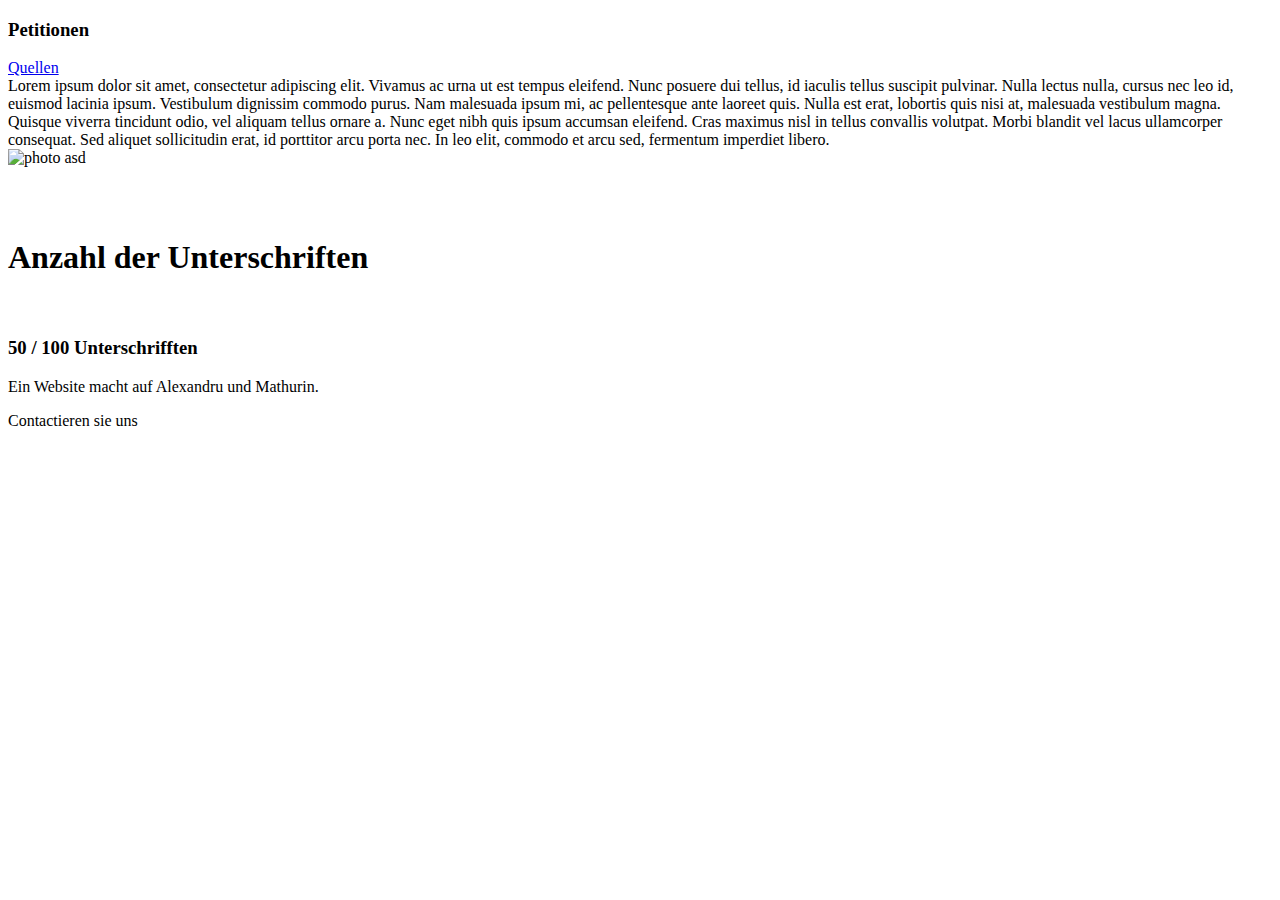
==== temp/petition.html @ d31da76b "asdasdassdasd" ====
<!DOCTYPE html>
<html class="h-100" lang="en"><head>
<meta http-equiv="content-type" content="text/html; charset=UTF-8">
    <meta charset="utf-8">
    <meta name="viewport" content="width=device-width, initial-scale=1">
    <meta name="description" content="">
    <meta name="author" content="Alexandru Dragulinescu, Mathurin Grossetete">
    <title>Petition animaux</title>


    <!-- Bootstrap core CSS -->
<link href="https://cdn.jsdelivr.net/npm/bootstrap@5.1.3/dist/css/bootstrap.min.css" rel="stylesheet" integrity="sha384-1BmE4kWBq78iYhFldvKuhfTAU6auU8tT94WrHftjDbrCEXSU1oBoqyl2QvZ6jIW3" crossorigin="anonymous">
<script src="https://cdn.jsdelivr.net/npm/bootstrap@5.1.3/dist/js/bootstrap.bundle.min.js" integrity="sha384-ka7Sk0Gln4gmtz2MlQnikT1wXgYsOg+OMhuP+IlRH9sENBO0LRn5q+8nbTov4+1p" crossorigin="anonymous"></script>
        <!-- Favicons -->
<link rel="apple-touch-icon" href="https://getbootstrap.com/docs/5.1/assets/img/favicons/apple-touch-icon.png" sizes="180x180">
<link rel="icon" href="https://getbootstrap.com/docs/5.1/assets/img/favicons/favicon-32x32.png" sizes="32x32" type="image/png">
<link rel="icon" href="https://getbootstrap.com/docs/5.1/assets/img/favicons/favicon-16x16.png" sizes="16x16" type="image/png">
<link rel="manifest" href="https://getbootstrap.com/docs/5.1/assets/img/favicons/manifest.json">
<link rel="mask-icon" href="https://getbootstrap.com/docs/5.1/assets/img/favicons/safari-pinned-tab.svg" color="#7952b3">
<link rel="icon" href="https://getbootstrap.com/docs/5.1/assets/img/favicons/favicon.ico">
<meta name="theme-color" content="#7952b3">


    <style>
      .bd-placeholder-img {
        font-size: 1.125rem;
        text-anchor: middle;
        -webkit-user-select: none;
        -moz-user-select: none;
        user-select: none;
      }

      @media (min-width: 768px) {
        .bd-placeholder-img-lg {
          font-size: 3.5rem;
        }
      }
    </style>

    
    <!-- Custom styles for this template -->
    <link href="Cover%20Template%20%C2%B7%20Bootstrap%20v5.1_files/cover.css" rel="stylesheet">
  <style>@media print {#ghostery-tracker-tally {display:none !important}}</style></head>
  <body class="d-flex h-100 text-center text-white bg-dark">
    
<div class="cover-container d-flex w-100 h-100 p-3 mx-auto flex-column">
  <header class="mb-auto">
    <div>
      <h3 href="/petition2" class="float-md-start mb-0">Petitionen</h3>
      <nav class="nav nav-masthead justify-content-center float-md-end">
        <a class="nav-link" href="https://www.gouvernement.fr/des-mesures-fortes-contre-l-abandon-des-animaux-de-compagnie">Quellen</a>
      </nav>
    </div>
  </header>

  <div class="container">
    Lorem ipsum dolor sit amet, consectetur adipiscing elit. Vivamus ac urna ut est tempus eleifend. 
    Nunc posuere dui tellus, id iaculis tellus suscipit pulvinar. Nulla lectus nulla, cursus nec leo id, euismod lacinia ipsum. 
    Vestibulum dignissim commodo purus. Nam malesuada ipsum mi, ac pellentesque ante laoreet quis.
     Nulla est erat, lobortis quis nisi at, malesuada vestibulum magna. Quisque viverra tincidunt odio, vel aliquam tellus ornare a.
      Nunc eget nibh quis ipsum accumsan eleifend. Cras maximus nisl in tellus convallis volutpat. 
      Morbi blandit vel lacus ullamcorper consequat. Sed aliquet sollicitudin erat, id porttitor arcu porta nec. 
      In leo elit, commodo et arcu sed, fermentum imperdiet libero.
</div>
<img src="..." class="img-fluid ; rounded" alt="photo asd">
<div class="container-md">
<h1 style="padding-top:50px ; padding-bottom: 30px">Anzahl der Unterschriften</h1>
<h3 style="padding-top:10px"> 50 / 100 Unterschrifften  </h2> 

<div class="progress">
    <div class="progress-bar" role="progressbar" aria-valuenow="50"
    aria-valuemin="0" aria-valuemax="100" style="width:50%">
        </div>
  </div> 
</div>
  <footer class="mt-auto text-white-50">
    <p>Ein Website macht auf Alexandru und Mathurin.</p>
    <p href="dragulinescualexandru@tuta.io">Contactieren sie uns </p>
  </footer>
</div>


    
  

</body></html>
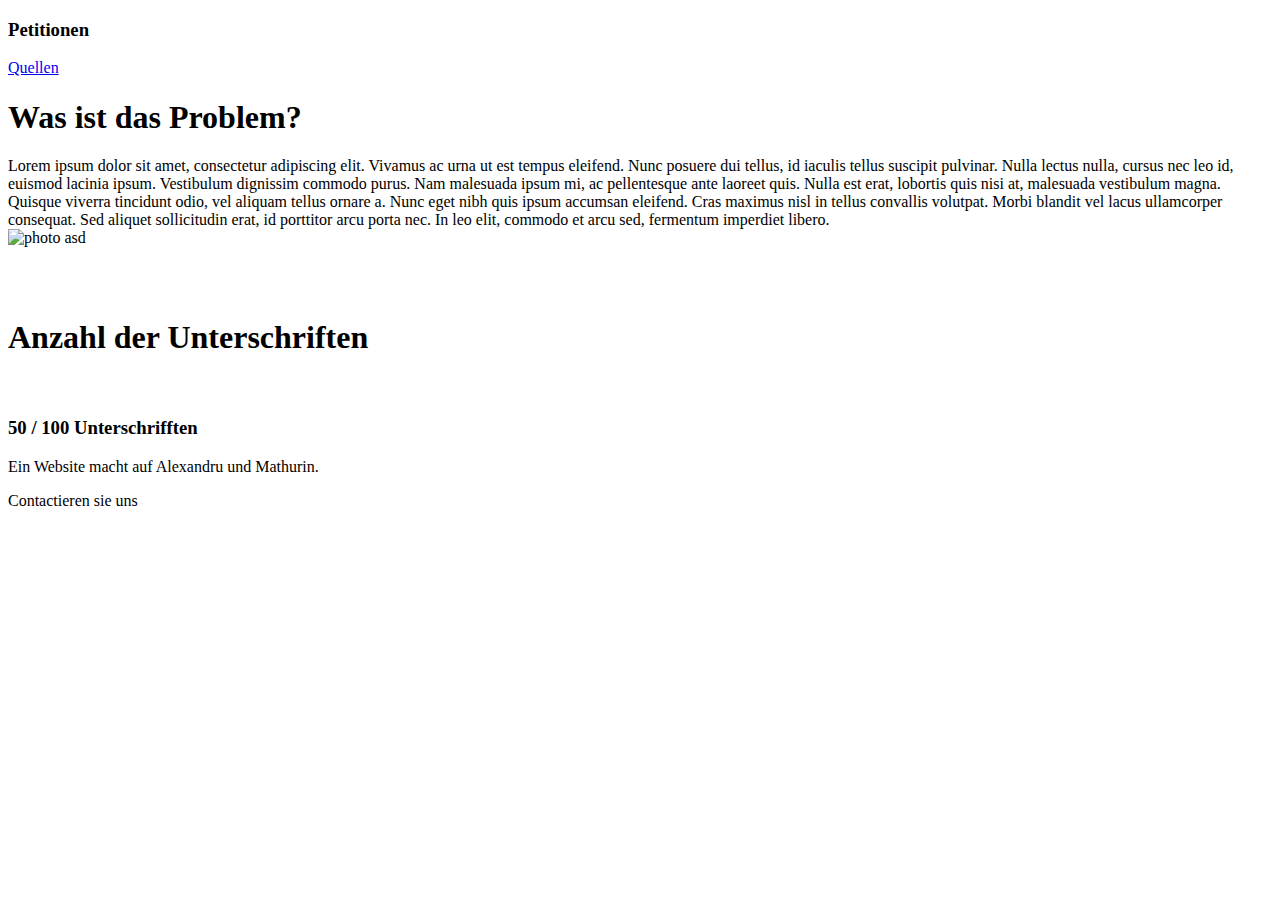
==== commit 289a88fd: "z" ====
--- a/temp/petition.html
+++ b/temp/petition.html
@@ -12,12 +12,9 @@
 <link href="https://cdn.jsdelivr.net/npm/bootstrap@5.1.3/dist/css/bootstrap.min.css" rel="stylesheet" integrity="sha384-1BmE4kWBq78iYhFldvKuhfTAU6auU8tT94WrHftjDbrCEXSU1oBoqyl2QvZ6jIW3" crossorigin="anonymous">
 <script src="https://cdn.jsdelivr.net/npm/bootstrap@5.1.3/dist/js/bootstrap.bundle.min.js" integrity="sha384-ka7Sk0Gln4gmtz2MlQnikT1wXgYsOg+OMhuP+IlRH9sENBO0LRn5q+8nbTov4+1p" crossorigin="anonymous"></script>
         <!-- Favicons -->
-<link rel="apple-touch-icon" href="https://getbootstrap.com/docs/5.1/assets/img/favicons/apple-touch-icon.png" sizes="180x180">
+
 <link rel="icon" href="https://getbootstrap.com/docs/5.1/assets/img/favicons/favicon-32x32.png" sizes="32x32" type="image/png">
-<link rel="icon" href="https://getbootstrap.com/docs/5.1/assets/img/favicons/favicon-16x16.png" sizes="16x16" type="image/png">
-<link rel="manifest" href="https://getbootstrap.com/docs/5.1/assets/img/favicons/manifest.json">
-<link rel="mask-icon" href="https://getbootstrap.com/docs/5.1/assets/img/favicons/safari-pinned-tab.svg" color="#7952b3">
-<link rel="icon" href="https://getbootstrap.com/docs/5.1/assets/img/favicons/favicon.ico">
+
 <meta name="theme-color" content="#7952b3">
 
 
@@ -52,7 +49,7 @@
       </nav>
     </div>
   </header>
-
+<h1>Was ist das Problem?</h1>
   <div class="container">
     Lorem ipsum dolor sit amet, consectetur adipiscing elit. Vivamus ac urna ut est tempus eleifend. 
     Nunc posuere dui tellus, id iaculis tellus suscipit pulvinar. Nulla lectus nulla, cursus nec leo id, euismod lacinia ipsum. 
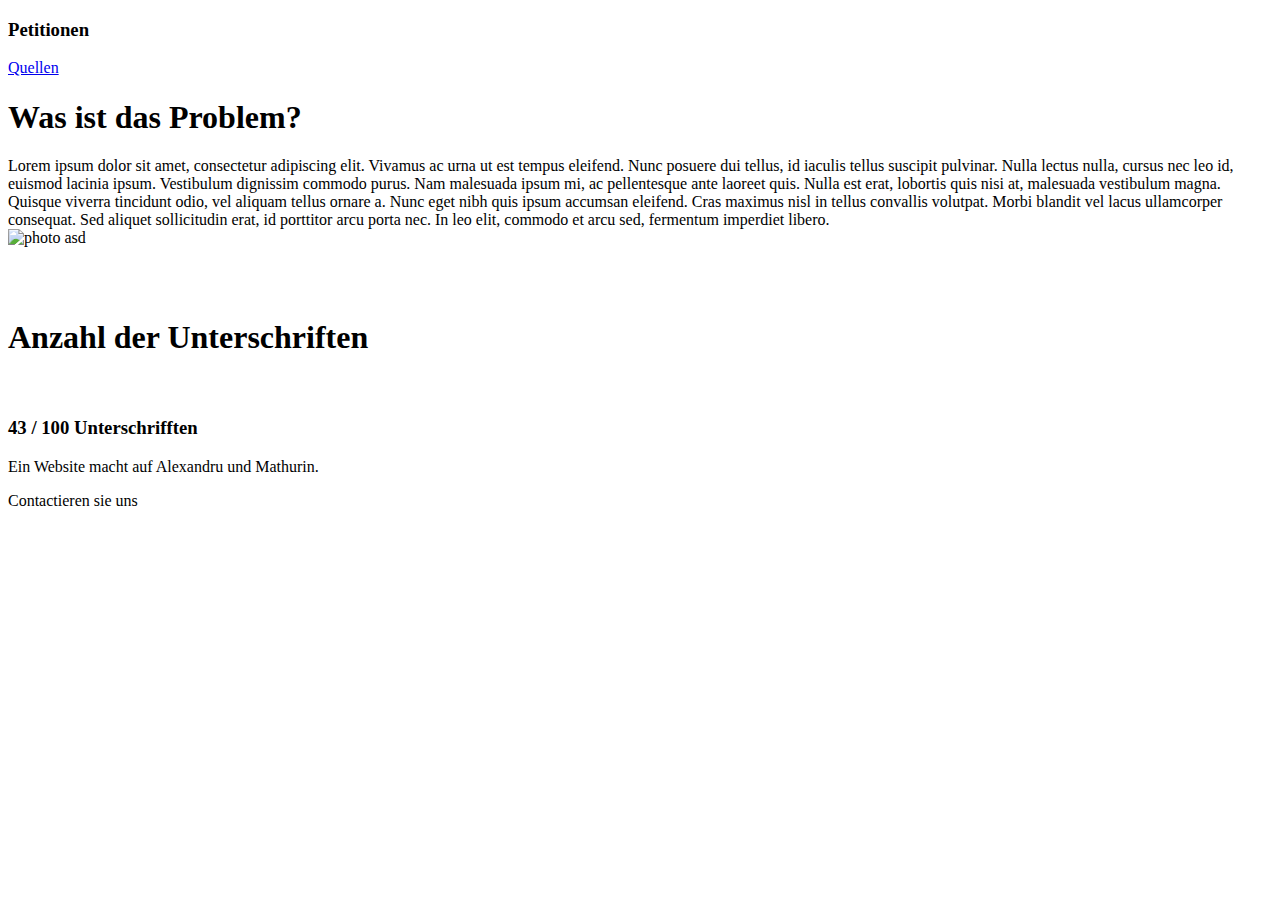
==== commit 4439ba29: "de" ====
--- a/temp/petition.html
+++ b/temp/petition.html
@@ -62,10 +62,10 @@
 <img src="..." class="img-fluid ; rounded" alt="photo asd">
 <div class="container-md">
 <h1 style="padding-top:50px ; padding-bottom: 30px">Anzahl der Unterschriften</h1>
-<h3 style="padding-top:10px"> 50 / 100 Unterschrifften  </h2> 
+<h3 style="padding-top:10px"> 43 / 100 Unterschrifften  </h2> 
 
 <div class="progress">
-    <div class="progress-bar" role="progressbar" aria-valuenow="50"
+    <div class="progress-bar" role="progressbar" aria-valuenow="43"
     aria-valuemin="0" aria-valuemax="100" style="width:50%">
         </div>
   </div> 
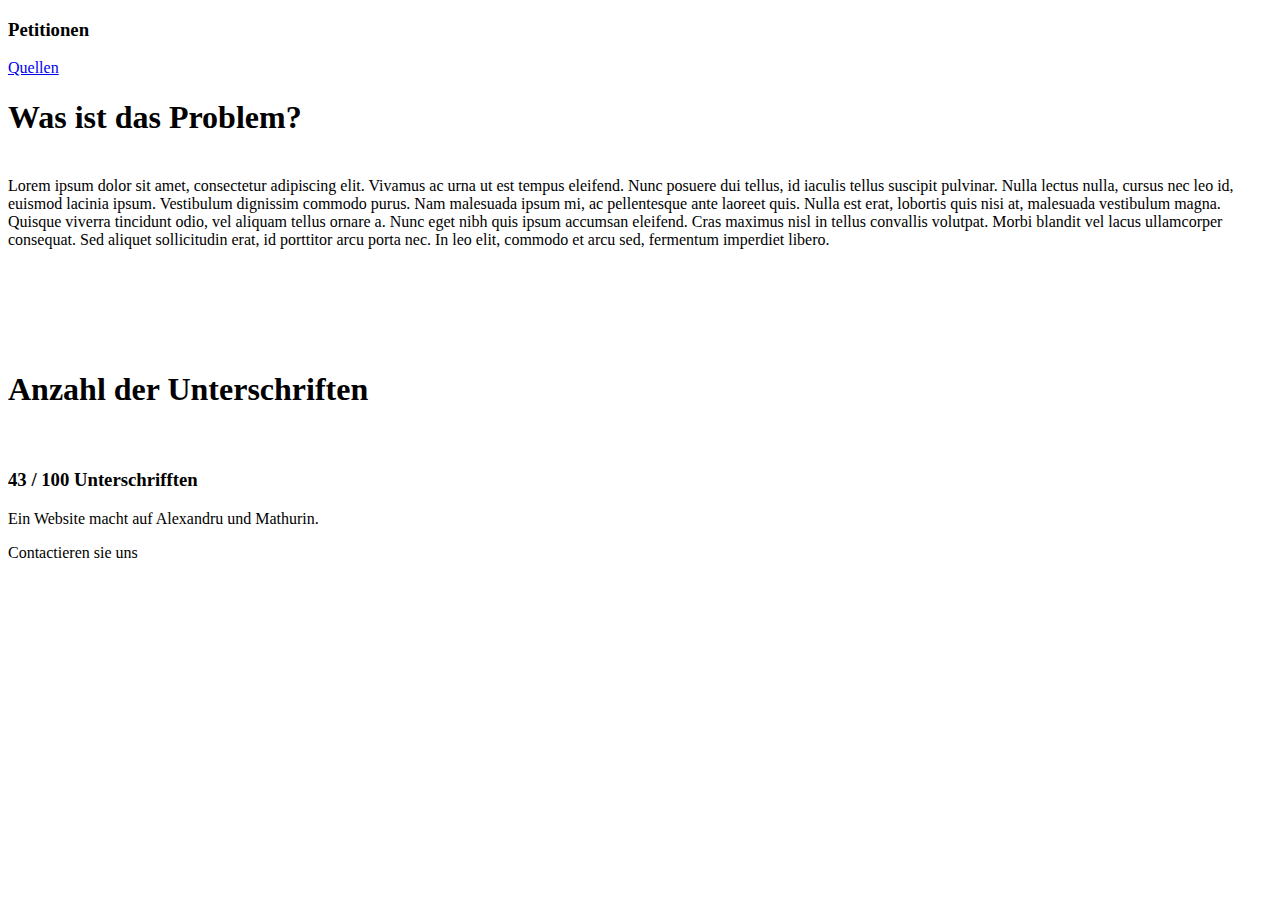
==== commit bc982417: "dasd" ====
--- a/temp/petition.html
+++ b/temp/petition.html
@@ -50,7 +50,7 @@
     </div>
   </header>
 <h1>Was ist das Problem?</h1>
-  <div class="container">
+  <div class="container" style="padding-top:20px">
     Lorem ipsum dolor sit amet, consectetur adipiscing elit. Vivamus ac urna ut est tempus eleifend. 
     Nunc posuere dui tellus, id iaculis tellus suscipit pulvinar. Nulla lectus nulla, cursus nec leo id, euismod lacinia ipsum. 
     Vestibulum dignissim commodo purus. Nam malesuada ipsum mi, ac pellentesque ante laoreet quis.
@@ -59,9 +59,8 @@
       Morbi blandit vel lacus ullamcorper consequat. Sed aliquet sollicitudin erat, id porttitor arcu porta nec. 
       In leo elit, commodo et arcu sed, fermentum imperdiet libero.
 </div>
-<img src="..." class="img-fluid ; rounded" alt="photo asd">
 <div class="container-md">
-<h1 style="padding-top:50px ; padding-bottom: 30px">Anzahl der Unterschriften</h1>
+<h1 style="padding-top:100px ; padding-bottom: 30px">Anzahl der Unterschriften</h1>
 <h3 style="padding-top:10px"> 43 / 100 Unterschrifften  </h2> 
 
 <div class="progress">
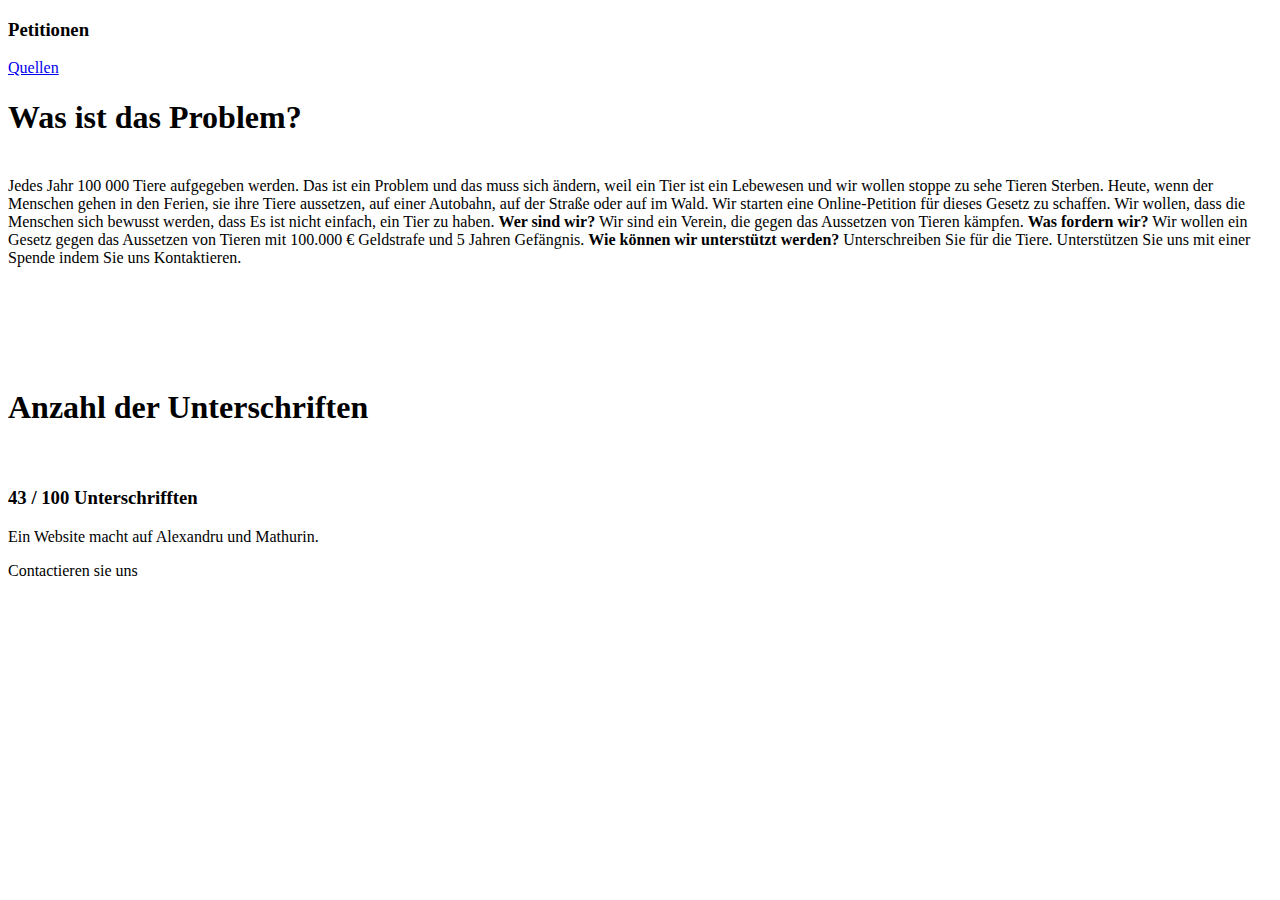
==== commit 472e9329: "xzczxcz" ====
--- a/temp/petition.html
+++ b/temp/petition.html
@@ -51,13 +51,14 @@
   </header>
 <h1>Was ist das Problem?</h1>
   <div class="container" style="padding-top:20px">
-    Lorem ipsum dolor sit amet, consectetur adipiscing elit. Vivamus ac urna ut est tempus eleifend. 
-    Nunc posuere dui tellus, id iaculis tellus suscipit pulvinar. Nulla lectus nulla, cursus nec leo id, euismod lacinia ipsum. 
-    Vestibulum dignissim commodo purus. Nam malesuada ipsum mi, ac pellentesque ante laoreet quis.
-     Nulla est erat, lobortis quis nisi at, malesuada vestibulum magna. Quisque viverra tincidunt odio, vel aliquam tellus ornare a.
-      Nunc eget nibh quis ipsum accumsan eleifend. Cras maximus nisl in tellus convallis volutpat. 
-      Morbi blandit vel lacus ullamcorper consequat. Sed aliquet sollicitudin erat, id porttitor arcu porta nec. 
-      In leo elit, commodo et arcu sed, fermentum imperdiet libero.
+    Jedes Jahr 100 000 Tiere aufgegeben werden. Das ist ein Problem und das muss sich ändern, weil ein Tier ist ein Lebewesen und wir wollen stoppe zu sehe Tieren Sterben. Heute, wenn der Menschen gehen in den Ferien, sie ihre Tiere aussetzen, auf einer Autobahn, auf der Straße oder auf im Wald. Wir starten eine Online-Petition für dieses Gesetz zu schaffen.  Wir wollen, dass die Menschen sich bewusst werden, dass Es ist nicht einfach, ein Tier zu haben. 
+    <strong>Wer sind wir?</strong>
+    Wir sind ein Verein, die gegen das Aussetzen von Tieren kämpfen.
+    <strong>Was fordern wir?</strong>
+    Wir wollen ein Gesetz gegen das Aussetzen von Tieren mit 100.000 € Geldstrafe und 5 Jahren Gefängnis.
+    <strong>Wie können wir unterstützt werden?</strong>
+    Unterschreiben Sie für die Tiere. Unterstützen Sie uns mit einer Spende indem Sie uns Kontaktieren. 
+    
 </div>
 <div class="container-md">
 <h1 style="padding-top:100px ; padding-bottom: 30px">Anzahl der Unterschriften</h1>
@@ -65,7 +66,7 @@
 
 <div class="progress">
     <div class="progress-bar" role="progressbar" aria-valuenow="43"
-    aria-valuemin="0" aria-valuemax="100" style="width:50%">
+    aria-valuemin="0" aria-valuemax="100" style="width:43%">
         </div>
   </div> 
 </div>
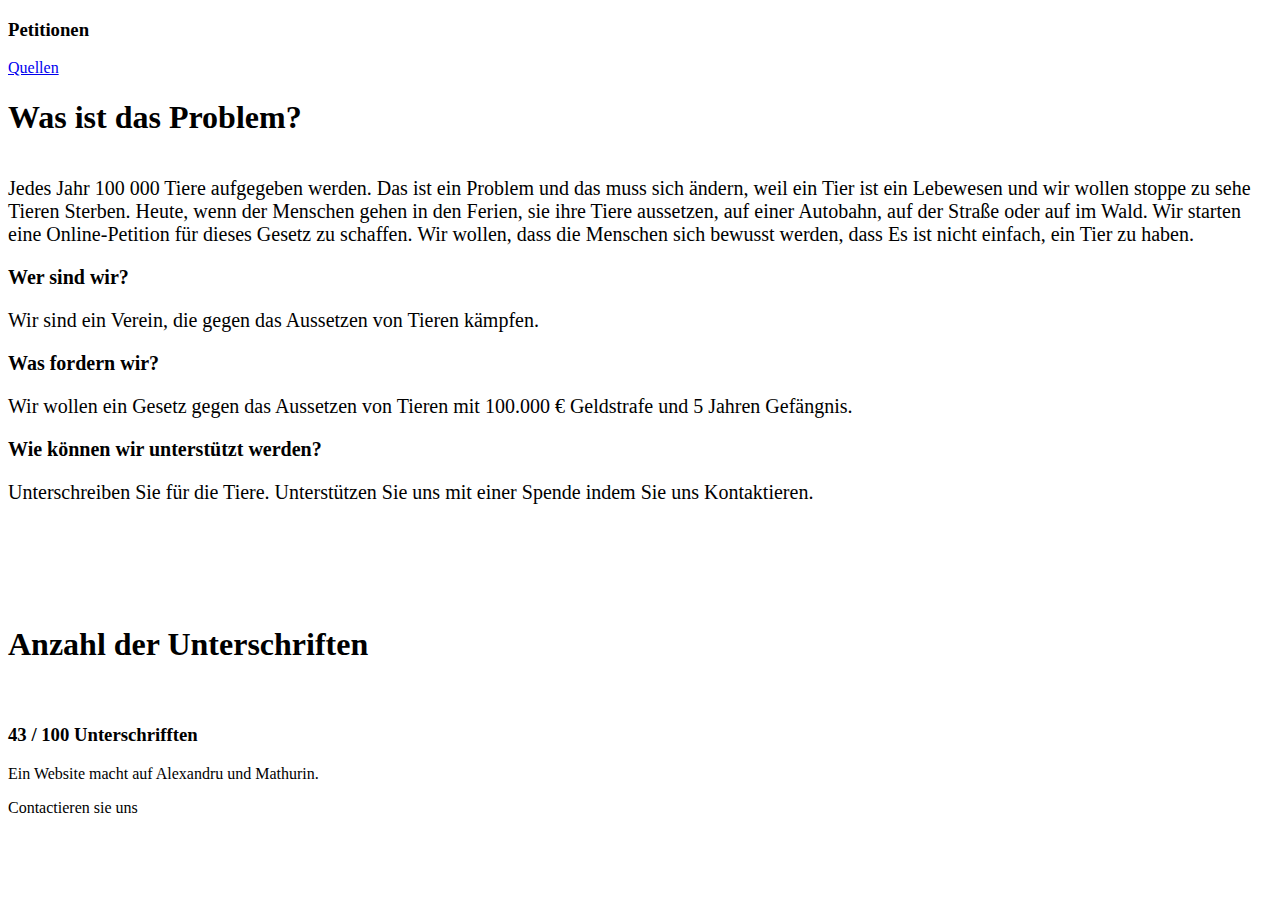
==== commit 6bf95961: "asdasdssad" ====
--- a/temp/petition.html
+++ b/temp/petition.html
@@ -50,14 +50,14 @@
     </div>
   </header>
 <h1>Was ist das Problem?</h1>
-  <div class="container" style="padding-top:20px">
+  <div class="container" style="padding-top:20px ; font-size:20px">
     Jedes Jahr 100 000 Tiere aufgegeben werden. Das ist ein Problem und das muss sich ändern, weil ein Tier ist ein Lebewesen und wir wollen stoppe zu sehe Tieren Sterben. Heute, wenn der Menschen gehen in den Ferien, sie ihre Tiere aussetzen, auf einer Autobahn, auf der Straße oder auf im Wald. Wir starten eine Online-Petition für dieses Gesetz zu schaffen.  Wir wollen, dass die Menschen sich bewusst werden, dass Es ist nicht einfach, ein Tier zu haben. 
-    <strong>Wer sind wir?</strong>
-    Wir sind ein Verein, die gegen das Aussetzen von Tieren kämpfen.
-    <strong>Was fordern wir?</strong>
-    Wir wollen ein Gesetz gegen das Aussetzen von Tieren mit 100.000 € Geldstrafe und 5 Jahren Gefängnis.
-    <strong>Wie können wir unterstützt werden?</strong>
-    Unterschreiben Sie für die Tiere. Unterstützen Sie uns mit einer Spende indem Sie uns Kontaktieren. 
+    <p><strong>Wer sind wir?</strong></p>
+    <p>Wir sind ein Verein, die gegen das Aussetzen von Tieren kämpfen.</p>
+    <p><strong>Was fordern wir?</strong></p>
+    <p>Wir wollen ein Gesetz gegen das Aussetzen von Tieren mit 100.000 € Geldstrafe und 5 Jahren Gefängnis.</p>
+    <p><strong>Wie können wir unterstützt werden?</strong></p>
+    <p>Unterschreiben Sie für die Tiere. Unterstützen Sie uns mit einer Spende indem Sie uns Kontaktieren. </p>
     
 </div>
 <div class="container-md">
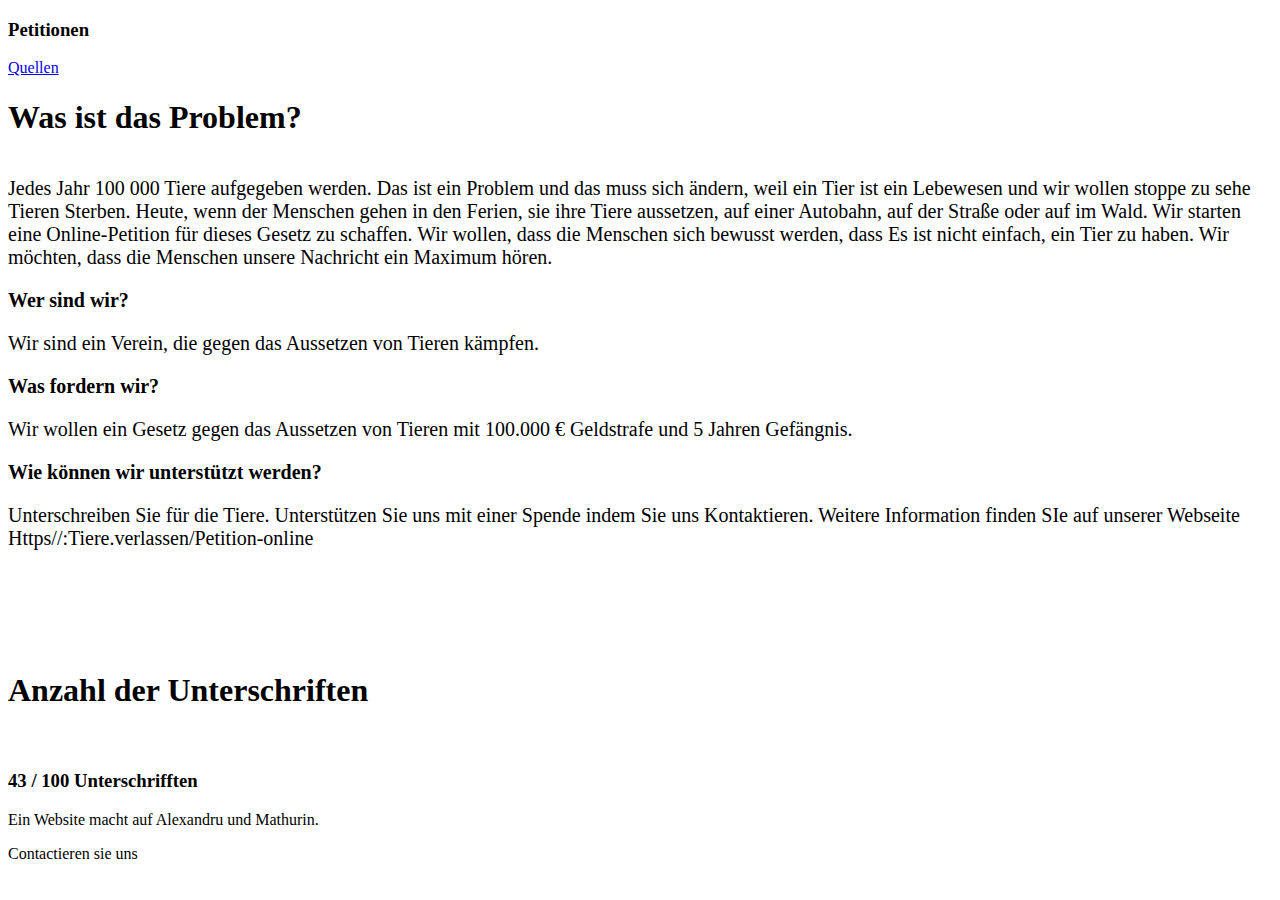
==== commit 526cd7e7: "das" ====
--- a/temp/petition.html
+++ b/temp/petition.html
@@ -51,13 +51,13 @@
   </header>
 <h1>Was ist das Problem?</h1>
   <div class="container" style="padding-top:20px ; font-size:20px">
-    Jedes Jahr 100 000 Tiere aufgegeben werden. Das ist ein Problem und das muss sich ändern, weil ein Tier ist ein Lebewesen und wir wollen stoppe zu sehe Tieren Sterben. Heute, wenn der Menschen gehen in den Ferien, sie ihre Tiere aussetzen, auf einer Autobahn, auf der Straße oder auf im Wald. Wir starten eine Online-Petition für dieses Gesetz zu schaffen.  Wir wollen, dass die Menschen sich bewusst werden, dass Es ist nicht einfach, ein Tier zu haben. 
+    Jedes Jahr 100 000 Tiere aufgegeben werden. Das ist ein Problem und das muss sich ändern, weil ein Tier ist ein Lebewesen und wir wollen stoppe zu sehe Tieren Sterben. Heute, wenn der Menschen gehen in den Ferien, sie ihre Tiere aussetzen, auf einer Autobahn, auf der Straße oder auf im Wald. Wir starten eine Online-Petition für dieses Gesetz zu schaffen.  Wir wollen, dass die Menschen sich bewusst werden, dass Es ist nicht einfach, ein Tier zu haben. Wir möchten, dass die Menschen unsere Nachricht ein Maximum hören. 
     <p><strong>Wer sind wir?</strong></p>
     <p>Wir sind ein Verein, die gegen das Aussetzen von Tieren kämpfen.</p>
     <p><strong>Was fordern wir?</strong></p>
     <p>Wir wollen ein Gesetz gegen das Aussetzen von Tieren mit 100.000 € Geldstrafe und 5 Jahren Gefängnis.</p>
     <p><strong>Wie können wir unterstützt werden?</strong></p>
-    <p>Unterschreiben Sie für die Tiere. Unterstützen Sie uns mit einer Spende indem Sie uns Kontaktieren. </p>
+    <p>Unterschreiben Sie für die Tiere. Unterstützen Sie uns mit einer Spende indem Sie uns Kontaktieren. Weitere Information finden SIe auf unserer Webseite Https//:Tiere.verlassen/Petition-online </p>
     
 </div>
 <div class="container-md">
